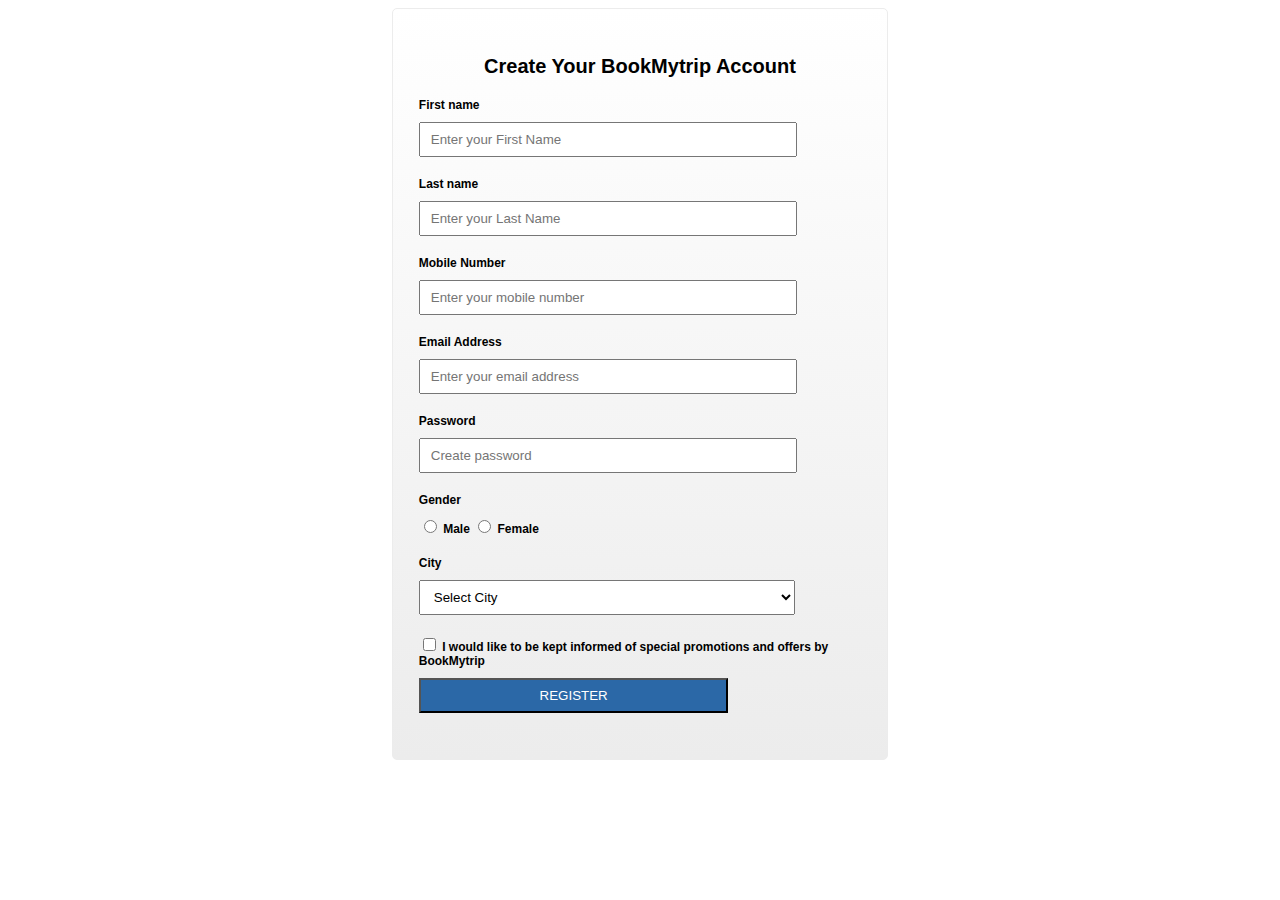
==== task2/index.html @ 01233591 "task2" ====
<!DOCTYPE html>
<html>

<head>
    <title>registration form</title>
    <link rel="stylesheet" href="css/style.css">
</head>

<body>
    <div class="form-wraper">
        <p>Create Your BookMytrip Account</p>
        <form>
            <div class="field-group">
                <label class="field-label">First name</label>
                <input type="text" placeholder="Enter your First Name" />
            </div>
            <div class="field-group">
                <label class="field-label">Last name</label>
                <input type="text" placeholder="Enter your Last Name" />
            </div>
            <div class="field-group">
                <label class="field-label">Mobile Number</label>
                <input type="tel" placeholder="Enter your mobile number" />
            </div>
            <div class="field-group">
                <label class="field-label">Email Address</label>
                <input type="email" placeholder="Enter your email address" />
            </div>
            <div class="field-group">
                <label class="field-label">Password</label>
                <input type="password" placeholder="Create password" />
            </div>
            <div class="field-group">
                <label class="field-label">Gender</label>
                <div>
                    <input type="radio" id="male" name="gender">
                    <label for="male">Male</label>
                    <input type="radio" id="female" name="gender">
                    <label for="female">Female</label>
                </div>
            </div>

            <div class="field-group">
                <label class="field-label">City</label>
                <!-- <input type="text" placeholder="Choose...."> -->
                <select name="city" id="city">
                    <option value="0">Select City</option>
                    <option value="1">Chennai</option>
                    <option value="2">Bangalore</option>
                    <option value="3">Hyderabad</option>
                </select>
            </div>
            <div> <input type="checkbox" id="terms"><label for="terms"> I would like to be kept informed of special
                    promotions and offers by BookMytrip</label>
            </div>
        </form>
        <button>REGISTER</button>
    </div>
</body>

</html>
---- task2/css/style.css ----
body {
    font-family: Arial, Helvetica, sans-serif;
    font-size: 12px;
}

.form-wraper {
    width: 35%;
    margin: auto;
    border: 1px solid #ececec;
    border-radius: 5px;
    padding: 26px;
    background: linear-gradient(0deg, rgba(236, 236, 236, 1) 0%, rgba(255, 255, 255, 1) 100%);
}

p {
    text-align: center;
    font-weight: bold;
    font-family: Arial, Helvetica, sans-serif;
    font-size: 20px;
    /* padding: 10px 6px 7px 6px; */
}

/* form label,
div {
    margin-left: 10px;
} */
.field-group {
    margin-bottom: 20px;
}

label {
    font-weight: bold;
    font-size: 12px;
    font-family: Arial, Helvetica, sans-serif;
}

.field-label {
    display: block;
    margin-bottom: 10px;
}

input[type="text"],
input[type="tel"],
input[type="email"],
input[type="password"],
select {
    /* margin-top: 10px;
    margin-bottom: 10px; */
    margin: 0;
    padding: 8px 10px 8px 10px;
    width: 80%;
}
select{
    width: 85%;
}
button {
    width: 70%;
    background-color: #2b68a7;
    color: #fff;
    text-align: center;
    padding: 8px 0px;
    margin-top: 10px;
    margin-bottom: 20px;
    /* margin-left: 20px; */
}
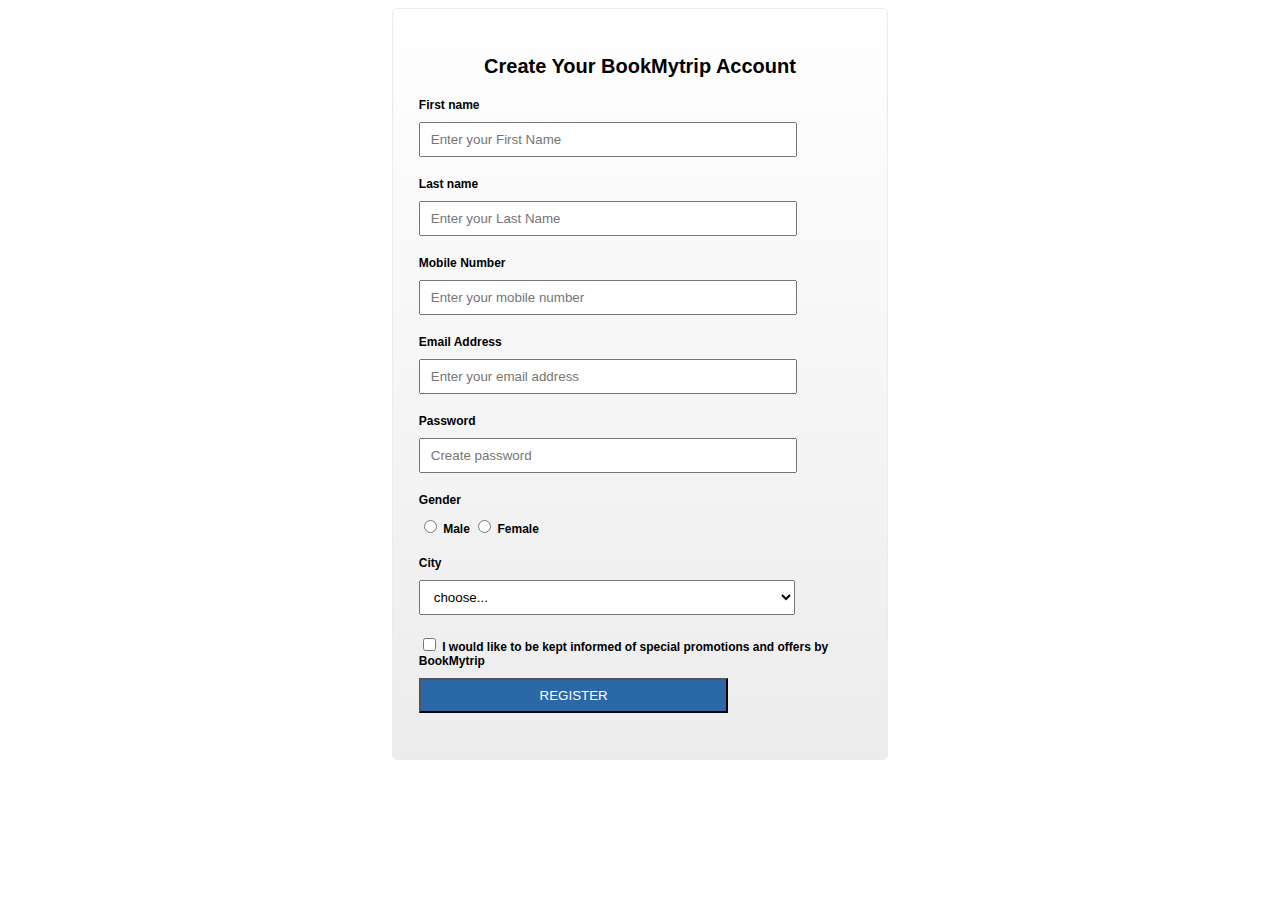
==== commit 981c1fbe: "task" ====
--- a/task2/index.html
+++ b/task2/index.html
@@ -2,33 +2,34 @@
 <html>
 
 <head>
-    <title>registration form</title>
+    <title>Registration Form</title>
     <link rel="stylesheet" href="css/style.css">
+    <script src="js/script.js"></script>
 </head>
 
 <body>
     <div class="form-wraper">
         <p>Create Your BookMytrip Account</p>
-        <form>
+        <form name="myform">
             <div class="field-group">
                 <label class="field-label">First name</label>
-                <input type="text" placeholder="Enter your First Name" />
+                <input type="text" id="fname" placeholder="Enter your First Name" />
             </div>
             <div class="field-group">
                 <label class="field-label">Last name</label>
-                <input type="text" placeholder="Enter your Last Name" />
+                <input type="text" id="lname"placeholder="Enter your Last Name" />
             </div>
             <div class="field-group">
                 <label class="field-label">Mobile Number</label>
-                <input type="tel" placeholder="Enter your mobile number" />
+                <input type="tel" id="num"placeholder="Enter your mobile number" />
             </div>
             <div class="field-group">
                 <label class="field-label">Email Address</label>
-                <input type="email" placeholder="Enter your email address" />
+                <input type="email" id="mail" placeholder="Enter your email address" />
             </div>
             <div class="field-group">
                 <label class="field-label">Password</label>
-                <input type="password" placeholder="Create password" />
+                <input type="password" id="pswd" placeholder="Create password" />
             </div>
             <div class="field-group">
                 <label class="field-label">Gender</label>
@@ -42,20 +43,22 @@
 
             <div class="field-group">
                 <label class="field-label">City</label>
-                <!-- <input type="text" placeholder="Choose...."> -->
                 <select name="city" id="city">
-                    <option value="0">Select City</option>
-                    <option value="1">Chennai</option>
-                    <option value="2">Bangalore</option>
-                    <option value="3">Hyderabad</option>
+                    <option value="0">choose...</option>
+                    <option value="Chennai">Chennai</option>
+                    <option value="Bangalore">Bangalore</option>
+                    <option value="Hyderabad">Hyderabad</option>
                 </select>
             </div>
             <div> <input type="checkbox" id="terms"><label for="terms"> I would like to be kept informed of special
                     promotions and offers by BookMytrip</label>
             </div>
-        </form>
-        <button>REGISTER</button>
+           
+         </form>
+         <div id="errorbox"></div>
+         <button onclick="return verfun()">REGISTER</button>
+        
     </div>
 </body>
 
-</html>+</html> --- a/task2/css/style.css
+++ b/task2/css/style.css
@@ -10,6 +10,7 @@
     border-radius: 5px;
     padding: 26px;
     background: linear-gradient(0deg, rgba(236, 236, 236, 1) 0%, rgba(255, 255, 255, 1) 100%);
+    position: relative;
 }
 
 p {
@@ -17,13 +18,8 @@
     font-weight: bold;
     font-family: Arial, Helvetica, sans-serif;
     font-size: 20px;
-    /* padding: 10px 6px 7px 6px; */
 }
 
-/* form label,
-div {
-    margin-left: 10px;
-} */
 .field-group {
     margin-bottom: 20px;
 }
@@ -44,8 +40,6 @@
 input[type="email"],
 input[type="password"],
 select {
-    /* margin-top: 10px;
-    margin-bottom: 10px; */
     margin: 0;
     padding: 8px 10px 8px 10px;
     width: 80%;
@@ -61,5 +55,26 @@
     padding: 8px 0px;
     margin-top: 10px;
     margin-bottom: 20px;
-    /* margin-left: 20px; */
+}
+#errorbox{
+    position: absolute;
+    background-color: #fff;
+    color: #f00;
+    font-weight: bold;
+    border-radius: 5px;
+    padding:18px 24px;
+    z-index: 2;
+    top: 50px;
+    left: 40%;
+    display: none;
+    box-shadow: 1px 1px 5px #333333;
+    Animation:popup 2s;
+}
+@keyframes popup{
+    0%{
+        top:-100px;
+    }
+    100%{
+        top:50px;
+    }
 }